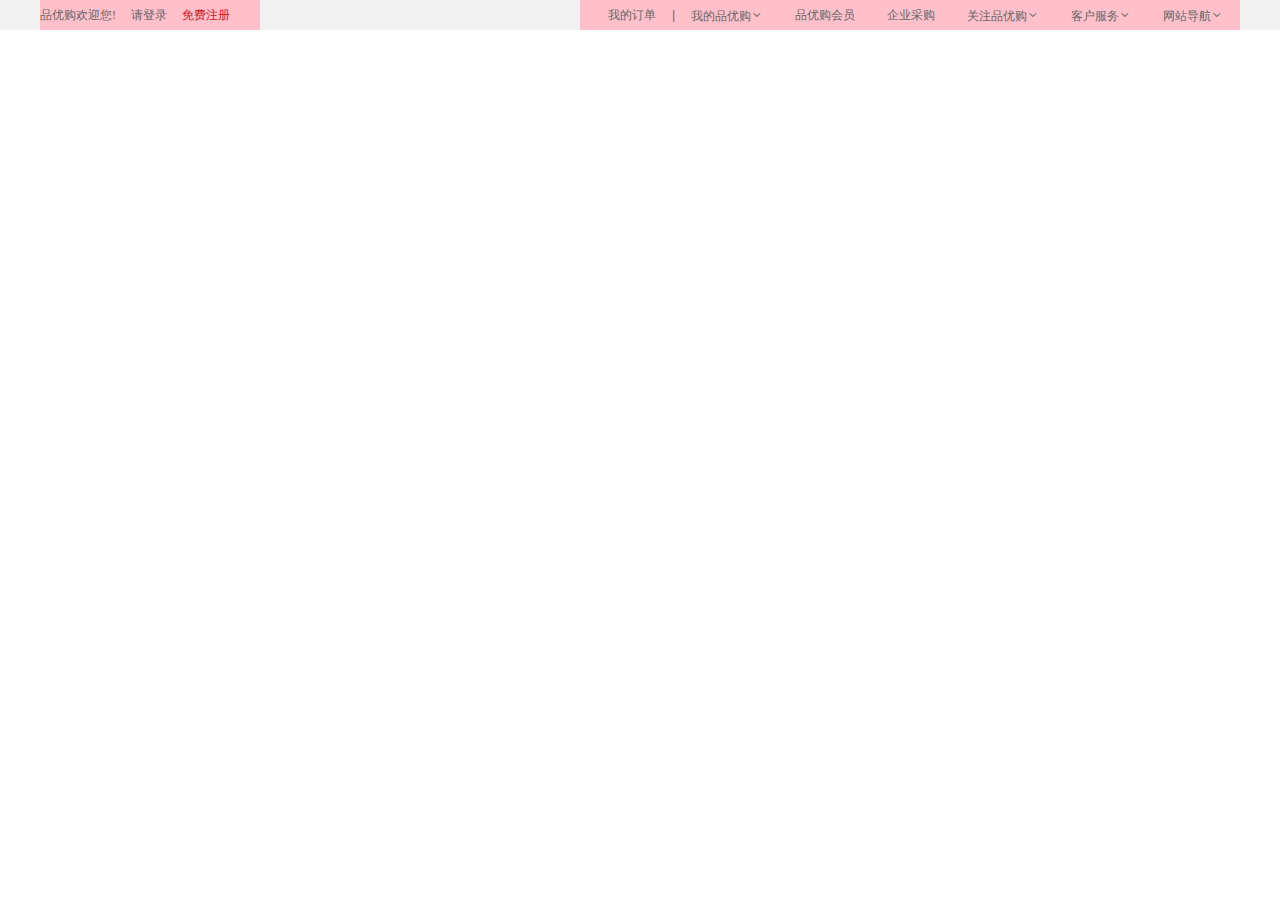
==== index.html @ ec1783dc "1" ====
<!DOCTYPE html>
<html lang="en">
<head>
    <meta charset="UTF-8">
    <meta http-equiv="X-UA-Compatible" content="IE=edge">
    <meta name="viewport" content="width=device-width, initial-scale=1.0">
    <title>品优购商城</title>
    <link rel="stylesheet" href="./css/base.css">
    <link rel="stylesheet" href="./css/common.css">
    <link rel="shortcut icon" href="favicon.ico" />
    <style>
        @font-face {
            font-family: 'icomoon';
            src:  url('fonts/icomoon.eot?7f4if9');
            src:  url('fonts/icomoon.eot?7f4if9#iefix') format('embedded-opentype'),
                url('fonts/icomoon.ttf?7f4if9') format('truetype'),
                url('fonts/icomoon.woff?7f4if9') format('woff'),
                url('fonts/icomoon.svg?7f4if9#icomoon') format('svg');
            font-weight: normal;
            font-style: normal;
            font-display: block;
            }
    </style>
</head>
<body>
    <div class="top-nar">
        <div class="top-nar-content">
            <div class="login-nar">
                <div class="login-nar-1">品优购欢迎您!</div> 
                <div class="login-nar-2">请登录</div>
                <div class="login-nar-3"><a href="#">免费注册</a></div>
            </div>
            <div class="order-nar">
                <div class="order-nar-content" style='margin-left: 12px;'>我的订单</div><div>|</div>
                <div class="order-nar-content" style='font-family: "icomoon" ;'>我的品优购</div>
                <div class="order-nar-content">品优购会员</div>
                <div class="order-nar-content">企业采购</div>
                <div class="order-nar-content" style='font-family: "icomoon" ;'>关注品优购</div>
                <div class="order-nar-content" style='font-family: "icomoon" ;'>客户服务</div>
                <div class="order-nar-content" style='font-family: "icomoon" ; padding-right:0px ;'>网站导航</div>
                
            </div>
        </div>
    </div>
</body>
</html>
---- css/base.css ----
/* 把我们所有标签的内外边距清零 */
* {
    margin: 0;
    padding: 0;
    box-sizing: border-box;
}
/* em 和 i 斜体的文字不倾斜 */
em,
i {
    font-style: normal
}
/* 去掉li 的小圆点 */
li {
    list-style: none
}

img {
    /* border 0 照顾低版本浏览器 如果 图片外面包含了链接会有边框的问题 */
    border: 0;
    /* 取消图片底侧有空白缝隙的问题 */
    vertical-align: middle
}

button {
    /* 当我们鼠标经过button 按钮的时候，鼠标变成小手 */
    cursor: pointer
}

a {
    color: #666;
    text-decoration: none
}

a:hover {
    color: #c81623
}

button,
input {
    /* "\5B8B\4F53" 就是宋体的意思 这样浏览器兼容性比较好 */
    font-family: Microsoft YaHei, Heiti SC, tahoma, arial, Hiragino Sans GB, "\5B8B\4F53", sans-serif
}

body {
    /* CSS3 抗锯齿形 让文字显示的更加清晰 */
    -webkit-font-smoothing: antialiased;
    background-color: #fff;
    font: 12px/1.5 Microsoft YaHei, Heiti SC, tahoma, arial, Hiragino Sans GB, "\5B8B\4F53", sans-serif;
    color: #666
}

.hide,
.none {
    display: none
}
/* 清除浮动 */
.clearfix:after {
    visibility: hidden;
    clear: both;
    display: block;
    content: ".";
    height: 0
}

.clearfix {
    *zoom: 1
}
---- css/common.css ----
/* 确认版心 */
.w{
    width: 1200px;
    margin:0 auto;
}
.top-nar{
    width: 100%;
    height: 30px;
    background-color: #f1f1f1;
}
.top-nar-content{
    height: 30px;
    width: 1200px;
    margin:0 auto;
}
.login-nar{
    float: left;
    color: #666666;
    font-size: 12px;
    line-height: 30px;
    width: 220px;
    height: 100%;
    background-color: pink;
    font-family: "微软雅黑";
}
.login-nar > div{
    float: left;
}
.order-nar{
    float: right;
    color: #666666;
    font-size: 12px;
    line-height: 30px;
    width: 660px;
    height: 100%;
    background-color: pink;
}
.login-nar-2{
    margin-left: 15px;
    margin-right: 15px;
}
.login-nar-3 a{
    color: #c81623;
}
/* 右侧导航 */

.top-nar-content .order-nar .order-nar-content{
    float: left;
    height: 100%;
    padding: 0px 16px;
}
.top-nar-content .order-nar div{
    float: left;
}
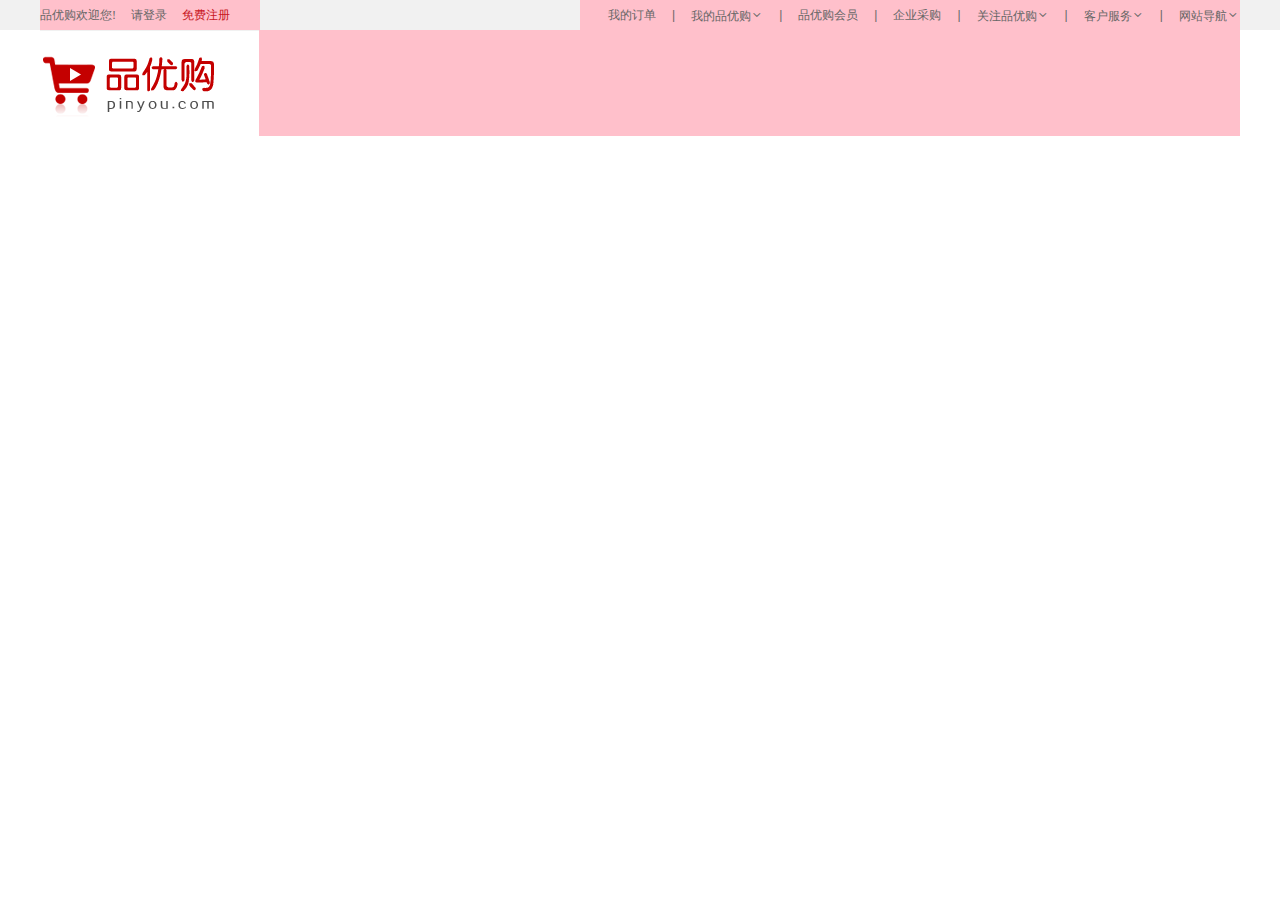
==== commit dff18824: "173.42" ====
--- a/index.html
+++ b/index.html
@@ -32,15 +32,20 @@
             </div>
             <div class="order-nar">
                 <div class="order-nar-content" style='margin-left: 12px;'>我的订单</div><div>|</div>
-                <div class="order-nar-content" style='font-family: "icomoon" ;'>我的品优购</div>
-                <div class="order-nar-content">品优购会员</div>
-                <div class="order-nar-content">企业采购</div>
-                <div class="order-nar-content" style='font-family: "icomoon" ;'>关注品优购</div>
-                <div class="order-nar-content" style='font-family: "icomoon" ;'>客户服务</div>
+                <div class="order-nar-content" style='font-family: "icomoon" ;'>我的品优购</div><div>|</div>
+                <div class="order-nar-content">品优购会员</div><div>|</div>
+                <div class="order-nar-content">企业采购</div><div>|</div>
+                <div class="order-nar-content" style='font-family: "icomoon" ;'>关注品优购</div><div>|</div>
+                <div class="order-nar-content" style='font-family: "icomoon" ;'>客户服务</div><div>|</div>
                 <div class="order-nar-content" style='font-family: "icomoon" ; padding-right:0px ;'>网站导航</div>
-                
             </div>
         </div>
     </div>
+    <div class="search-nar">
+        <img src="./images/logo1.png" alt="" class="logo1">
+        <input type="text" class="search-bar1"></input>
+        <input type="button" class="search-bar2"></input>
+    </div>
+
 </body>
 </html>--- a/css/common.css
+++ b/css/common.css
@@ -51,4 +51,21 @@
 }
 .top-nar-content .order-nar div{
     float: left;
+}
+
+/* 品优购图标 */
+.search-nar{
+    height: 106px;
+    width: 1200px;
+    margin: 0 auto;
+    background-color: pink;
+    position: relative;
+}
+.search-nar .logo1{
+    width: 219px;
+    height: 106px;
+    position: absolute;
+}
+.search-bar1{
+    
 }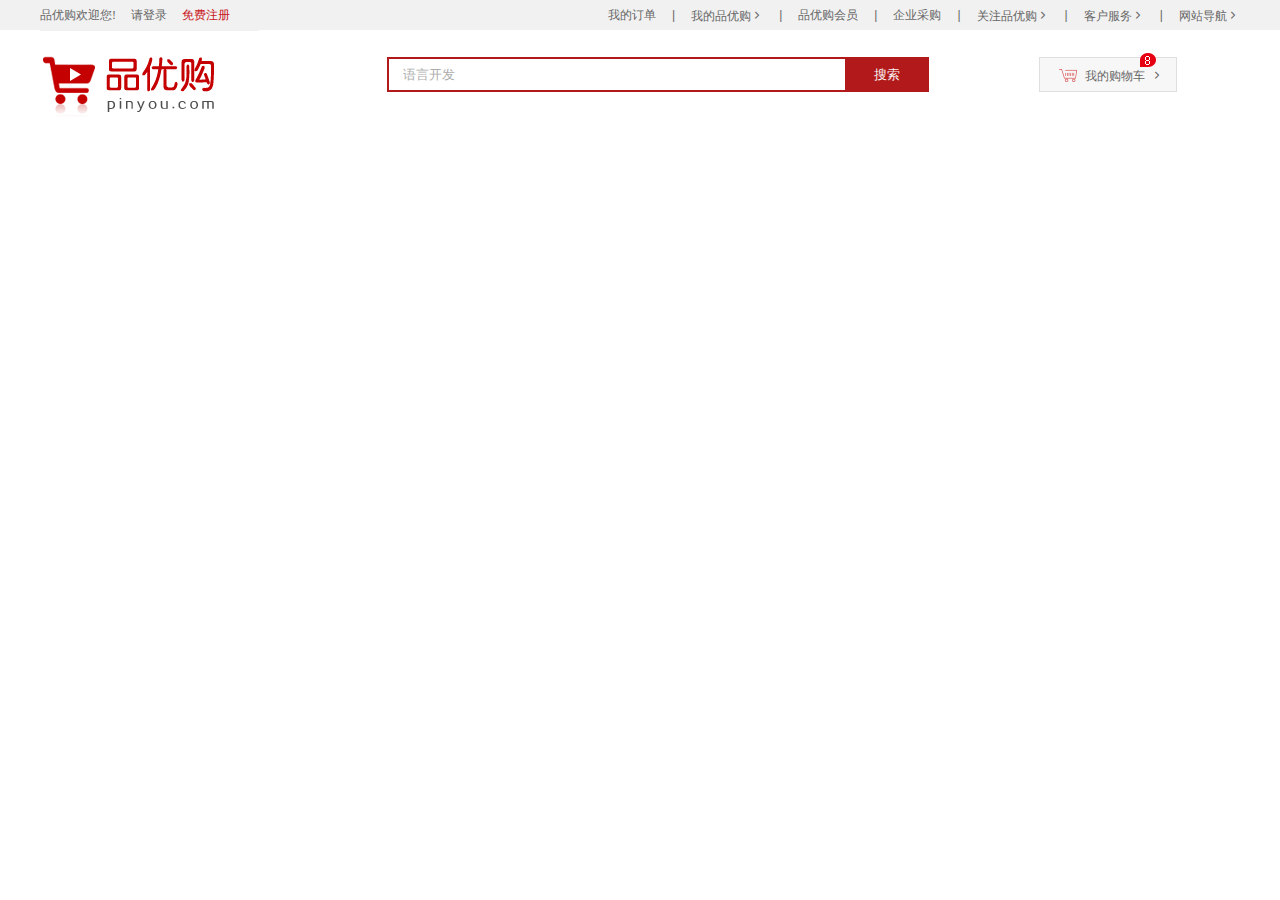
==== commit 9e97b5f7: "12" ====
--- a/index.html
+++ b/index.html
@@ -10,16 +10,16 @@
     <link rel="shortcut icon" href="favicon.ico" />
     <style>
         @font-face {
-            font-family: 'icomoon';
-            src:  url('fonts/icomoon.eot?7f4if9');
-            src:  url('fonts/icomoon.eot?7f4if9#iefix') format('embedded-opentype'),
-                url('fonts/icomoon.ttf?7f4if9') format('truetype'),
-                url('fonts/icomoon.woff?7f4if9') format('woff'),
-                url('fonts/icomoon.svg?7f4if9#icomoon') format('svg');
-            font-weight: normal;
-            font-style: normal;
-            font-display: block;
-            }
+                    font-family: 'icomoon';
+                    src:  url('fonts/icomoon.eot?qkjdz5');
+                    src:  url('fonts/icomoon.eot?qkjdz5#iefix') format('embedded-opentype'),
+                        url('fonts/icomoon.ttf?qkjdz5') format('truetype'),
+                        url('fonts/icomoon.woff?qkjdz5') format('woff'),
+                        url('fonts/icomoon.svg?qkjdz5#icomoon') format('svg');
+                    font-weight: normal;
+                    font-style: normal;
+                    font-display: block;
+                    }
     </style>
 </head>
 <body>
@@ -38,13 +38,22 @@
                 <div class="order-nar-content" style='font-family: "icomoon" ;'>关注品优购</div><div>|</div>
                 <div class="order-nar-content" style='font-family: "icomoon" ;'>客户服务</div><div>|</div>
                 <div class="order-nar-content" style='font-family: "icomoon" ; padding-right:0px ;'>网站导航</div>
+                
             </div>
         </div>
     </div>
     <div class="search-nar">
         <img src="./images/logo1.png" alt="" class="logo1">
-        <input type="text" class="search-bar1"></input>
-        <input type="button" class="search-bar2"></input>
+        <div class="search-text">        
+            <input type="text" class="search-bar1" value="语言开发"></input>
+            <input type="button" class="search-bar2" value="搜索"></input>
+        </div>
+        <div class="shop-cart">
+            <img src="./images/cart-logo.png" alt="" class="cart-logo">
+            <i class="my-cart">我的购物车</i>
+            <img src="./images/8.png" class="eight" alt="">
+            <i class="my-cart-arrow"></i>
+        </div>
     </div>
 
 </body>
--- a/css/common.css
+++ b/css/common.css
@@ -20,7 +20,7 @@
     line-height: 30px;
     width: 220px;
     height: 100%;
-    background-color: pink;
+    /* background-color: pink; */
     font-family: "微软雅黑";
 }
 .login-nar > div{
@@ -33,7 +33,7 @@
     line-height: 30px;
     width: 660px;
     height: 100%;
-    background-color: pink;
+    /* background-color: pink; */
 }
 .login-nar-2{
     margin-left: 15px;
@@ -58,14 +58,67 @@
     height: 106px;
     width: 1200px;
     margin: 0 auto;
-    background-color: pink;
-    position: relative;
+    /* background-color: pink; */
+    
 }
 .search-nar .logo1{
     width: 219px;
     height: 106px;
+    float: left;
+}
+.search-nar .search-text{
+    float: left;
+    margin-left: 128px;
+    margin-top: 27px;
+    font-size:16px;
+    
+}
+.search-text .search-bar1{
+    width: 460px;
+    height: 35px;
+    border: 2px solid #b1191a;
+    float: left;
+    color: #adadad;
+    padding-left: 14px;
+
+}
+.search-text .search-bar2{
+    width: 84px;
+    height: 35px;
+    background-color: #b1191a;
+    float: left;
+    margin-left: -2px;
+    border: 2px solid #b1191a;
+    color:  #faf4f4 ;
+    
+}
+.search-nar .shop-cart{
+    position: relative;
+    float: left;
+    width: 138px;
+    height: 35px;
+    border: 1px solid #dfdfdf;
+    background-color: #f7f7f7;
+    font-size:12px;
+    color: #666666;
+    line-height: 35px;
+}
+.shop-cart{
+    background-color: #f7f7f7;
+    margin-left: 110px;
+    margin-top: 27px;
+    font-family: 'icomoon';
+}
+.shop-cart .cart-logo{
+    float: left;
+    margin-top: 11px;
+    margin-left: 19px;
+}
+.shop-cart .my-cart{
+   margin-left: 8px;
+}
+.shop-cart .eight{
     position: absolute;
-}
-.search-bar1{
-    
+    right: 20px;
+    top: -5px;
 }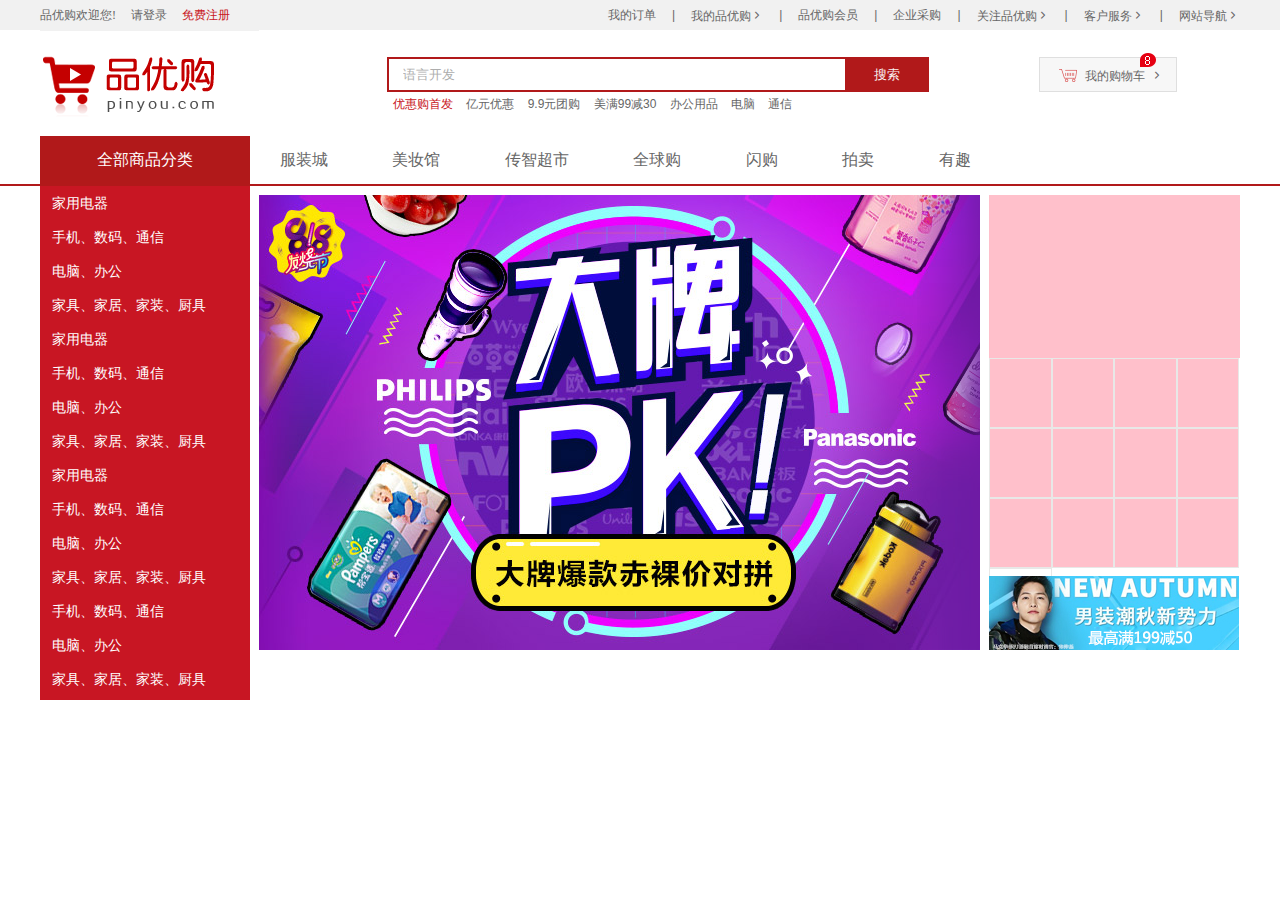
==== commit ad826eca: "1" ====
--- a/index.html
+++ b/index.html
@@ -23,8 +23,8 @@
     </style>
 </head>
 <body>
-    <div class="top-nar">
-        <div class="top-nar-content">
+    <div class="shortcut">
+        <div class="shortcut-content w">
             <div class="login-nar">
                 <div class="login-nar-1">品优购欢迎您!</div> 
                 <div class="login-nar-2">请登录</div>
@@ -48,6 +48,19 @@
             <input type="text" class="search-bar1" value="语言开发"></input>
             <input type="button" class="search-bar2" value="搜索"></input>
         </div>
+
+        <div class="hotwords">
+            <ul>
+                <a style="color:#c81623;">优惠购首发</a>
+                <a href="#">亿元优惠</a>
+                <a>9.9元团购</a>
+                <a>美满99减30</a>
+                <a>办公用品</a>
+                <a>电脑</a>
+                <a>通信</a>
+            </ul>
+        </div>
+
         <div class="shop-cart">
             <img src="./images/cart-logo.png" alt="" class="cart-logo">
             <i class="my-cart">我的购物车</i>
@@ -55,6 +68,60 @@
             <i class="my-cart-arrow"></i>
         </div>
     </div>
+    <div class="category">
+        <i class="all-category-item">全部商品分类</i>
+        <ul>
+            <a>服装城</a>
+            <a>美妆馆</a>
+            <a>传智超市</a>
+            <a>全球购</a>
+            <a>闪购</a>
+            <a>拍卖</a>
+            <a>有趣</a>
+        </ul>
+    </div>
+    <hr/>
+    <div class="w body-top">
+        <div class="side-cate">
+            <ul>
+                <li><a href="#">家用电器</a></li>
+                <li><a href="#">手机、数码、通信</a></li>
+                <li><a href="#">电脑、办公</a></li>
+                <li><a href="#">家具、家居、家装、厨具</a></li>
+                <li><a href="#">家用电器</a></li>
+                <li><a href="#">手机、数码、通信</a></li>
+                <li><a href="#">电脑、办公</a></li>
+                <li><a href="#">家具、家居、家装、厨具</a></li>
+                <li><a href="#">家用电器</a></li>
+                <li><a href="#">手机、数码、通信</a></li>
+                <li><a href="#">电脑、办公</a></li>
+                <li><a href="#">家具、家居、家装、厨具</a></li>
+                <li><a href="#">手机、数码、通信</a></li>
+                <li><a href="#">电脑、办公</a></li>
+                <li><a href="#">家具、家居、家装、厨具</a></li>
+            </ul>
+        </div>
+        <img src="./images/main_03.png" alt="">
+        <div class="newflash">
+            <div class="newflash1"></div>
+            <ul class="newflash2">
+                <li></li>
+                <li></li>
+                <li></li>
+                <li></li>
+                <li></li>
+                <li></li>
+                <li></li>
+                <li></li>
+                <li></li>
+                <li></li>
+                <li></li>
+                <li></li>
+                <li></li>
+            </ul>
+        </div>
+        <img src="./images/images/newflash1_06.png" alt="">
+    </div>
 
 </body>
 </html>--- a/css/common.css
+++ b/css/common.css
@@ -3,15 +3,13 @@
     width: 1200px;
     margin:0 auto;
 }
-.top-nar{
+.shortcut{
     width: 100%;
     height: 30px;
     background-color: #f1f1f1;
 }
-.top-nar-content{
+.shortcut-content{
     height: 30px;
-    width: 1200px;
-    margin:0 auto;
 }
 .login-nar{
     float: left;
@@ -44,12 +42,12 @@
 }
 /* 右侧导航 */
 
-.top-nar-content .order-nar .order-nar-content{
+.shortcut-content .order-nar .order-nar-content{
     float: left;
     height: 100%;
     padding: 0px 16px;
 }
-.top-nar-content .order-nar div{
+.shortcut-content .order-nar div{
     float: left;
 }
 
@@ -58,6 +56,7 @@
     height: 106px;
     width: 1200px;
     margin: 0 auto;
+    position: relative;
     /* background-color: pink; */
     
 }
@@ -91,6 +90,16 @@
     border: 2px solid #b1191a;
     color:  #faf4f4 ;
     
+}
+.search-nar .hotwords{
+    position: absolute;
+    top: 65px;
+    left: 348px;
+}
+.search-nar .hotwords a{
+    padding: 5px;
+    font-size: 12px;
+    color:#666666 ;
 }
 .search-nar .shop-cart{
     position: relative;
@@ -102,13 +111,13 @@
     font-size:12px;
     color: #666666;
     line-height: 35px;
-}
-.shop-cart{
-    background-color: #f7f7f7;
     margin-left: 110px;
     margin-top: 27px;
     font-family: 'icomoon';
-}
+    margin-left: 110px;
+    margin-top: 27px;
+}
+
 .shop-cart .cart-logo{
     float: left;
     margin-top: 11px;
@@ -121,4 +130,81 @@
     position: absolute;
     right: 20px;
     top: -5px;
+}
+/* 开头分类 */
+.category{
+    width: 1200px;
+    height: 48px;
+    /* background-color: pink; */
+    margin: 0 auto;
+    color:#333333 ;
+    font-size: 16px;
+    line-height: 48px;
+}
+.category i{
+    float: left;
+    width: 210px;
+    height: 48px;
+    text-align: center;
+    line-height: 48px;
+    font-size: 16px;
+    background-color: #b1191a;
+    color: #ffffff;
+}
+
+.category a{
+    padding: 0px 30px;
+}
+hr{
+    border: 0px;
+    height: 2px;
+    background-color: #b1191a;
+}
+/* 侧分类 */
+
+.body-top .side-cate{
+    width: 210px;
+    height: 514px;
+    background-color: #c81623;
+    float: left;
+}
+.body-top .side-cate li{
+    padding: 0px 0px 0px 12px;
+    font-size: 14px;
+    height: 34px;
+    line-height: 34px;
+}
+.body-top .side-cate a{
+    color: #ffffff;
+}
+.body-top img{
+    margin-left: 9px;
+    margin-top: 9px;
+    float: left;
+}
+.body-top .side-cate a::after{
+
+}
+.body-top .newflash{
+    float: left;
+    width: 251px;
+    height: 372px;
+    margin-left: 9px;
+    margin-top: 9px;
+}
+.body-top .newflash .newflash1{
+    width: 251px;
+    height: 163px;
+    background-color: pink;
+}
+.body-top .newflash .newflash2{
+    width: 250px;
+    height: 210px;
+    background-color: pink;
+}
+.body-top .newflash .newflash2 li{
+    width: 62.5px;
+    height: 70px;
+    border: 1px solid #e8e8e7;
+    float: left;
 }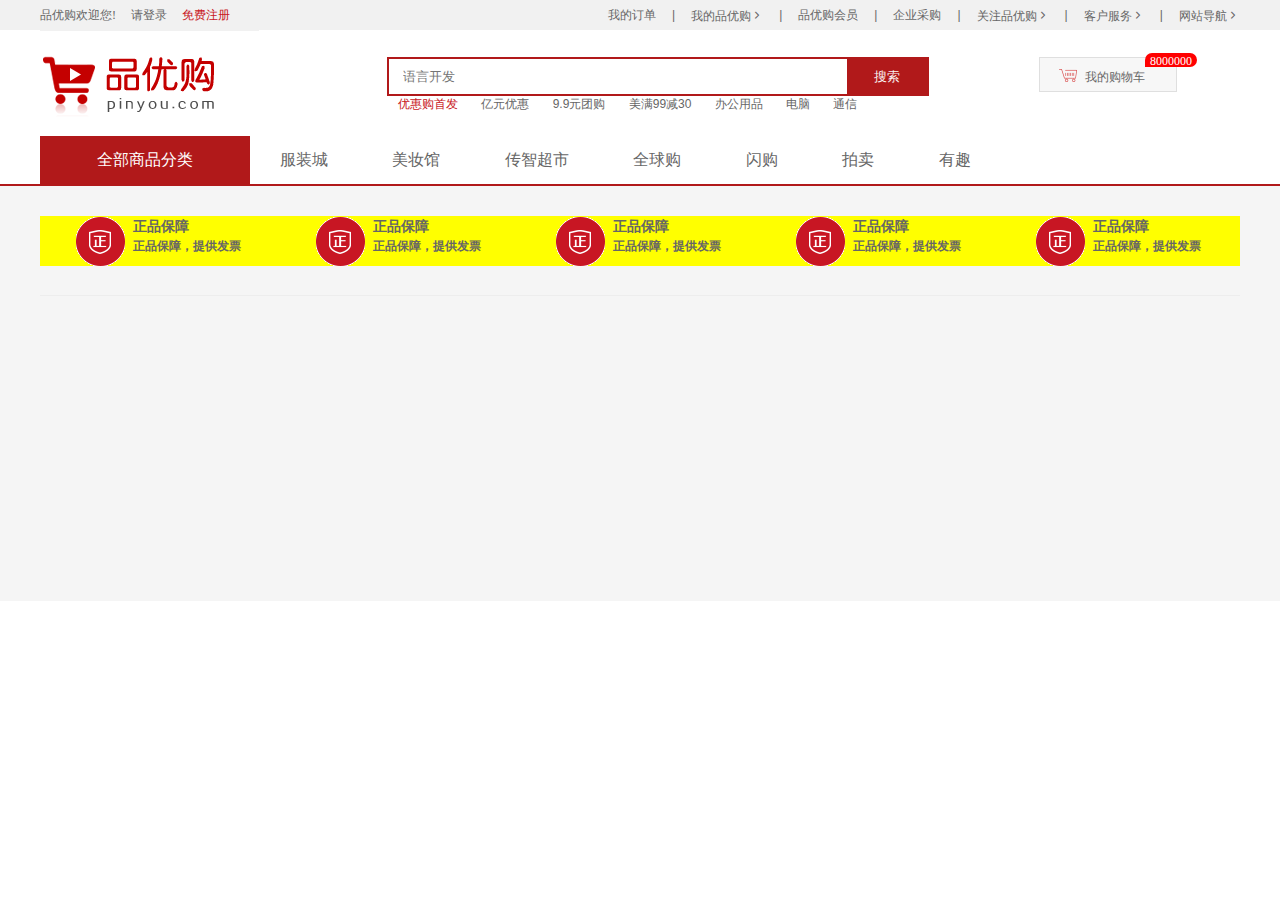
==== commit 3492a305: "1 1" ====
--- a/index.html
+++ b/index.html
@@ -23,6 +23,7 @@
     </style>
 </head>
 <body>
+    
     <div class="shortcut">
         <div class="shortcut-content w">
             <div class="login-nar">
@@ -43,9 +44,14 @@
         </div>
     </div>
     <div class="search-nar">
-        <img src="./images/logo1.png" alt="" class="logo1">
+        <div class="logo1">
+            <h1>
+                <a href="index.html" title="品优购商城">品优购商城</a>
+            </h1>
+        </div>
+        
         <div class="search-text">        
-            <input type="text" class="search-bar1" value="语言开发"></input>
+            <input type="text" class="search-bar1" placeholder="语言开发"></input>
             <input type="button" class="search-bar2" value="搜索"></input>
         </div>
 
@@ -64,12 +70,35 @@
         <div class="shop-cart">
             <img src="./images/cart-logo.png" alt="" class="cart-logo">
             <i class="my-cart">我的购物车</i>
-            <img src="./images/8.png" class="eight" alt="">
-            <i class="my-cart-arrow"></i>
+            <i class="eight">8000000</i>
+            
         </div>
     </div>
     <div class="category">
-        <i class="all-category-item">全部商品分类</i>
+        <div class="dropdown">
+            <div class="dt">
+                全部商品分类
+            </div>
+            <div class="dd" >
+                <ul>
+                    <li><a href="#">家用电器</a></li>
+                    <li><a href="#">手机、数码、通信</a></li>
+                    <li><a href="#">电脑、办公</a></li>
+                    <li><a href="#">家具、家居、家装、厨具</a></li>
+                    <li><a href="#">家用电器</a></li>
+                    <li><a href="#">手机、数码、通信</a></li>
+                    <li><a href="#">电脑、办公</a></li>
+                    <li><a href="#">家具、家居、家装、厨具</a></li>
+                    <li><a href="#">家用电器</a></li>
+                    <li><a href="#">手机、数码、通信</a></li>
+                    <li><a href="#">电脑、办公</a></li>
+                    <li><a href="#">家具、家居、家装、厨具</a></li>
+                    <li><a href="#">手机、数码、通信</a></li>
+                    <li><a href="#">电脑、办公</a></li>
+                    <li><a href="#">家具、家居、家装、厨具</a></li>
+                </ul>
+            </div>
+        </div>
         <ul>
             <a>服装城</a>
             <a>美妆馆</a>
@@ -81,31 +110,15 @@
         </ul>
     </div>
     <hr/>
-    <div class="w body-top">
+    <!-- <div class="w body-top">
         <div class="side-cate">
-            <ul>
-                <li><a href="#">家用电器</a></li>
-                <li><a href="#">手机、数码、通信</a></li>
-                <li><a href="#">电脑、办公</a></li>
-                <li><a href="#">家具、家居、家装、厨具</a></li>
-                <li><a href="#">家用电器</a></li>
-                <li><a href="#">手机、数码、通信</a></li>
-                <li><a href="#">电脑、办公</a></li>
-                <li><a href="#">家具、家居、家装、厨具</a></li>
-                <li><a href="#">家用电器</a></li>
-                <li><a href="#">手机、数码、通信</a></li>
-                <li><a href="#">电脑、办公</a></li>
-                <li><a href="#">家具、家居、家装、厨具</a></li>
-                <li><a href="#">手机、数码、通信</a></li>
-                <li><a href="#">电脑、办公</a></li>
-                <li><a href="#">家具、家居、家装、厨具</a></li>
-            </ul>
+
         </div>
         <img src="./images/main_03.png" alt="">
         <div class="newflash">
             <div class="newflash1"></div>
             <ul class="newflash2">
-                <li></li>
+                <li><i></i></li>
                 <li></li>
                 <li></li>
                 <li></li>
@@ -121,7 +134,50 @@
             </ul>
         </div>
         <img src="./images/images/newflash1_06.png" alt="">
-    </div>
+    </div> -->
 
+
+
+
+
+
+
+
+
+
+    <!-- footer -->
+    <footer class="footer">
+         <div class="w">
+            <div class="mod_service">
+                <ul>
+                    <li>
+                        <h5 class="ico1"></h5>
+                        <h3>正品保障</h3>
+                        <h4>正品保障，提供发票</h4>
+                    </li>
+                    <li>
+                        <h5 class="ico1"></h5>
+                        <h3>正品保障</h3>
+                        <h4>正品保障，提供发票</h4>
+                    </li>
+                    <li>
+                        <h5 class="ico1"></h5>
+                        <h3>正品保障</h3>
+                        <h4>正品保障，提供发票</h4>
+                    </li>
+                    <li>
+                        <h5 class="ico1"></h5>
+                        <h3>正品保障</h3>
+                        <h4>正品保障，提供发票</h4>
+                    </li>
+                    <li>
+                        <h5 class="ico1"></h5>
+                        <h3>正品保障</h3>
+                        <h4>正品保障，提供发票</h4>
+                    </li>
+                </ul>
+            </div>
+         </div>
+    </footer>
 </body>
 </html>--- a/css/common.css
+++ b/css/common.css
@@ -60,34 +60,40 @@
     /* background-color: pink; */
     
 }
+/* logo制作 */
 .search-nar .logo1{
     width: 219px;
     height: 106px;
     float: left;
-}
+    background-image: url('../images/logo1.png');
+    text-indent: -9999px;
+    overflow: hidden;
+}
+
 .search-nar .search-text{
     float: left;
     margin-left: 128px;
     margin-top: 27px;
     font-size:16px;
-    
+    border: 2px solid #b1191a;
 }
 .search-text .search-bar1{
     width: 460px;
     height: 35px;
-    border: 2px solid #b1191a;
+    border: 0px;
+    outline: none;
     float: left;
     color: #adadad;
     padding-left: 14px;
 
 }
 .search-text .search-bar2{
-    width: 84px;
+    width: 80px;
     height: 35px;
     background-color: #b1191a;
     float: left;
     margin-left: -2px;
-    border: 2px solid #b1191a;
+    border: 0px;
     color:  #faf4f4 ;
     
 }
@@ -97,7 +103,7 @@
     left: 348px;
 }
 .search-nar .hotwords a{
-    padding: 5px;
+    padding: 10px;
     font-size: 12px;
     color:#666666 ;
 }
@@ -128,8 +134,18 @@
 }
 .shop-cart .eight{
     position: absolute;
-    right: 20px;
+    left: 105px;
     top: -5px;
+    height: 14px;
+    padding: 0px 5px;
+    background-color: red;
+    line-height: 14px;
+    color: #ffffff;
+    border-radius: 7px 7px 7px 0;
+}
+.shop-cart::after{
+    content: '\e920';
+    vertical-align: middle;
 }
 /* 开头分类 */
 .category{
@@ -141,7 +157,7 @@
     font-size: 16px;
     line-height: 48px;
 }
-.category i{
+.category .dropdown{
     float: left;
     width: 210px;
     height: 48px;
@@ -152,7 +168,7 @@
     color: #ffffff;
 }
 
-.category a{
+.category >ul> a{
     padding: 0px 30px;
 }
 hr{
@@ -162,49 +178,62 @@
 }
 /* 侧分类 */
 
-.body-top .side-cate{
+.dropdown .dd{
+    text-align: left;
     width: 210px;
-    height: 514px;
+    height: 465px;
     background-color: #c81623;
-    float: left;
-}
-.body-top .side-cate li{
-    padding: 0px 0px 0px 12px;
+    /* float: left; */
+    display: none;
+}
+.dropdown .dd li{
+    padding: 0px 0px 0px 10px;
+    height: 31px;
+    line-height: 31px;
+    margin-left: 2px;
+}
+.dropdown .dd a{
+    color: #ffffff;
     font-size: 14px;
-    height: 34px;
-    line-height: 34px;
-}
-.body-top .side-cate a{
-    color: #ffffff;
-}
-.body-top img{
-    margin-left: 9px;
-    margin-top: 9px;
-    float: left;
-}
-.body-top .side-cate a::after{
-
-}
-.body-top .newflash{
-    float: left;
-    width: 251px;
-    height: 372px;
-    margin-left: 9px;
-    margin-top: 9px;
-}
-.body-top .newflash .newflash1{
-    width: 251px;
-    height: 163px;
-    background-color: pink;
-}
-.body-top .newflash .newflash2{
-    width: 250px;
-    height: 210px;
-    background-color: pink;
-}
-.body-top .newflash .newflash2 li{
-    width: 62.5px;
-    height: 70px;
-    border: 1px solid #e8e8e7;
-    float: left;
+}
+
+.dropdown .dd li:hover{
+    background-color: #ffffff;
+}
+.dropdown .dd li::after{
+    font-family: 'icomoon';
+    content: '\e920';
+    float: right;
+    margin-right: 10px;
+}
+.dropdown .dd li:hover a,
+.dropdown .dd li:hover::after{
+    color:#c81623;
+}
+
+
+.footer{
+    height: 415px;
+    background-color: #f5f5f5;
+    padding-top: 30px;
+}
+.mod_service{
+    height: 80px;
+    padding: 0px ;
+    border-bottom: 1px solid #ededed;
+}
+.mod_service li{
+    height: 50px;
+    width: 240px;
+    float: left;
+    background-color: yellow;
+    padding-left: 35px;
+    
+}
+.mod_service li h5{
+    width: 50px;
+    height: 50px;
+    float: left;
+    background: url('../images/icons.png') no-repeat -252px -2px;
+    margin-right: 8px;
 }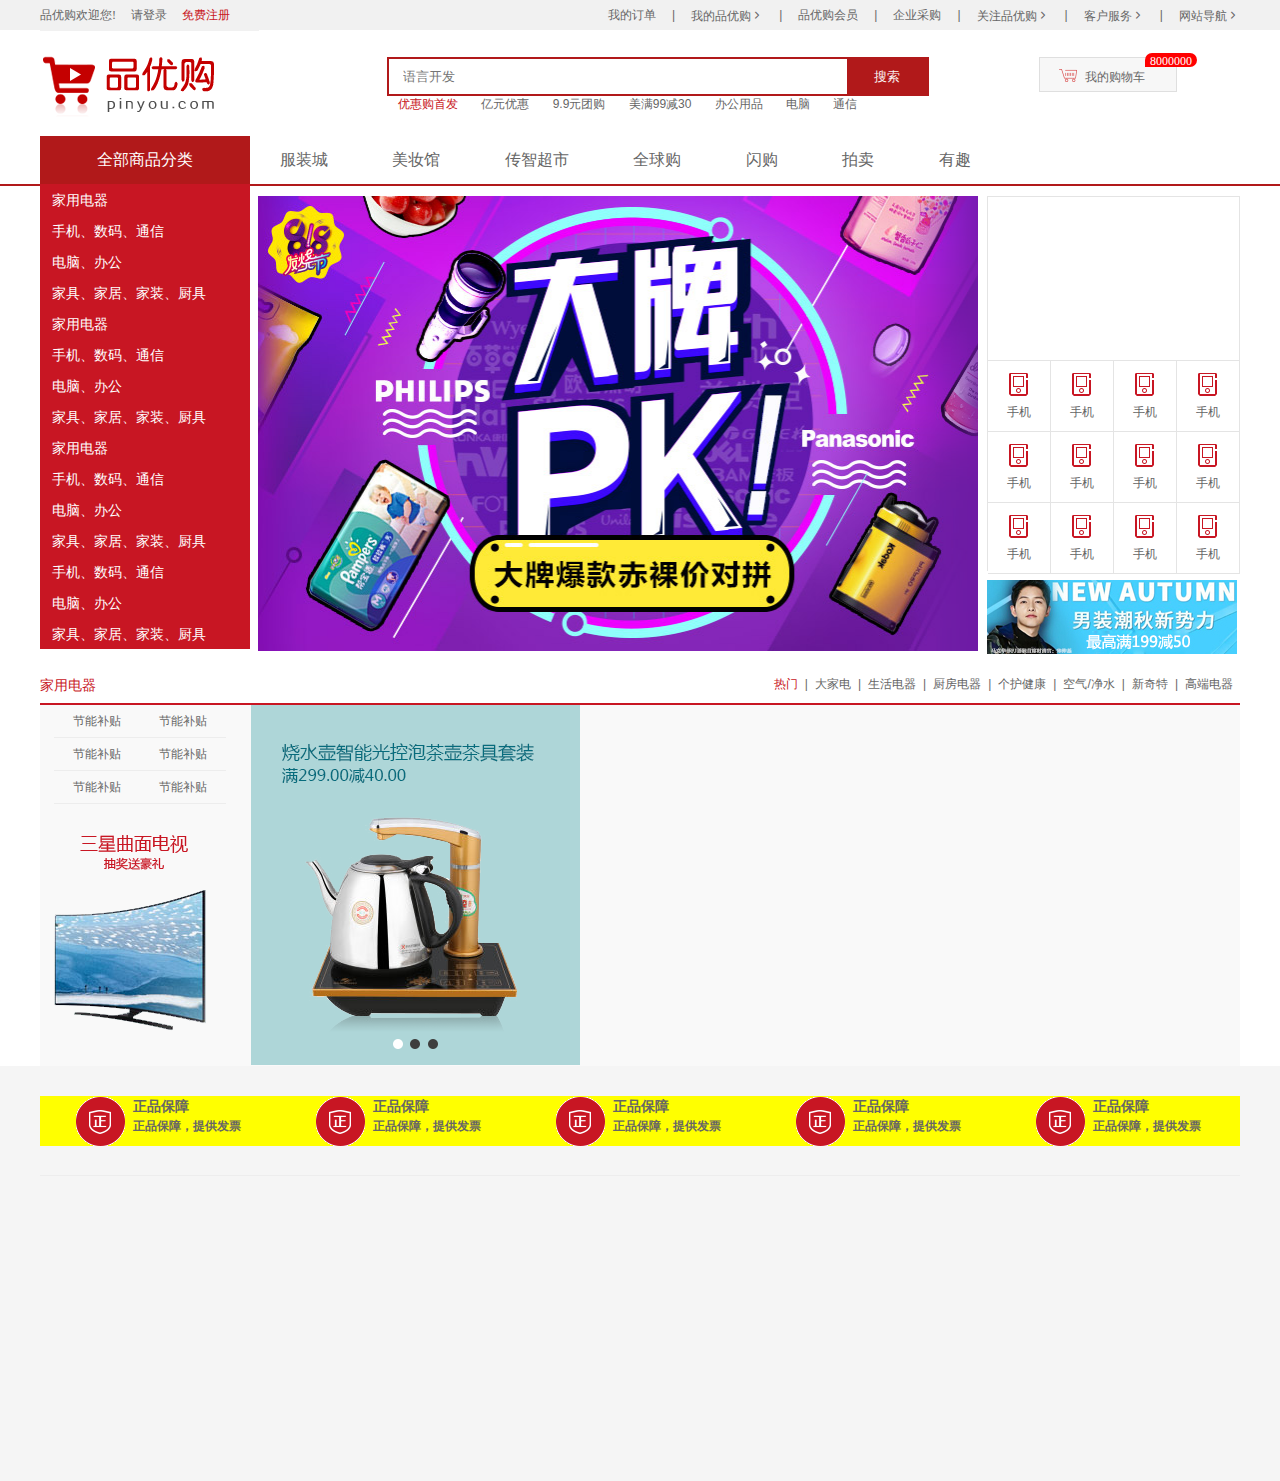
==== commit 8be9d631: "1" ====
--- a/index.html
+++ b/index.html
@@ -7,6 +7,7 @@
     <title>品优购商城</title>
     <link rel="stylesheet" href="./css/base.css">
     <link rel="stylesheet" href="./css/common.css">
+    <link rel="stylesheet" href="./css/home-page.css">
     <link rel="shortcut icon" href="favicon.ico" />
     <style>
         @font-face {
@@ -110,33 +111,99 @@
         </ul>
     </div>
     <hr/>
-    <!-- <div class="w body-top">
-        <div class="side-cate">
-
-        </div>
+    <div class="w body-top">
         <img src="./images/main_03.png" alt="">
         <div class="newflash">
             <div class="newflash1"></div>
-            <ul class="newflash2">
-                <li><i></i></li>
-                <li></li>
-                <li></li>
-                <li></li>
-                <li></li>
-                <li></li>
-                <li></li>
-                <li></li>
-                <li></li>
-                <li></li>
-                <li></li>
-                <li></li>
-                <li></li>
+            <div class="newflash2">
+                <ul>
+                    <li>
+                        <i></i>
+                        <p>手机</p>
+                    </li>
+                    <li>
+                        <i></i>
+                        <p>手机</p>
+                    </li>
+                    <li>
+                        <i></i>
+                        <p>手机</p>
+                    </li>
+                    <li>
+                        <i></i>
+                        <p>手机</p>
+                    </li>
+                    <li>
+                        <i></i>
+                        <p>手机</p>
+                    </li>
+                    <li>
+                        <i></i>
+                        <p>手机</p>
+                    </li>
+                    <li>
+                        <i></i>
+                        <p>手机</p>
+                    </li>
+                    <li>
+                        <i></i>
+                        <p>手机</p>
+                    </li>
+                    <li>
+                        <i></i>
+                        <p>手机</p>
+                    </li>
+                    <li>
+                        <i></i>
+                        <p>手机</p>
+                    </li>
+                    <li>
+                        <i></i>
+                        <p>手机</p>
+                    </li>
+                    <li>
+                        <i></i>
+                        <p>手机</p>
+                    </li>
+
+                </ul>
+            </div>
+            <img src="./images/images/newflash1_06.png" alt="">
+        </div>
+    </div>
+    <!-- 家用电器 -->
+    <div class="w recom">
+        <div class="recom-nav">
+            <h3>家用电器</h3>
+            <ul>
+                <li><a href="#" style="color:#c81623;">热门</a>|</li>
+                <li><a href="#">大家电</a>|</li>
+                <li><a href="#">生活电器</a>|</li>
+                <li><a href="#">厨房电器</a>|</li>
+                <li><a href="#">个护健康</a>|</li>
+                <li><a href="#">空气/净水</a>|</li>
+                <li><a href="#">新奇特</a>|</li>
+                <li><a href="#">高端电器</a></li>
             </ul>
         </div>
-        <img src="./images/images/newflash1_06.png" alt="">
-    </div> -->
-
-
+        <div class="recom-body">
+            <div class="sanx">
+                <div class="sanx-h">
+                <ul>
+                    <li>节能补贴</li>
+                    <li>节能补贴</li>
+                    <li>节能补贴</li>
+                    <li>节能补贴</li>
+                    <li>节能补贴</li>
+                    <li>节能补贴</li>
+                </ul>
+                </div>
+                <img src="./upload/三星曲面电视抽奖送豪礼.png" alt="">
+            </div>
+            <div class="reshui">
+            </div>
+        </div>
+    </div>
 
 
 
--- a/css/common.css
+++ b/css/common.css
@@ -184,7 +184,7 @@
     height: 465px;
     background-color: #c81623;
     /* float: left; */
-    display: none;
+    /* display: none;  */
 }
 .dropdown .dd li{
     padding: 0px 0px 0px 10px;
--- a/css/home-page.css
+++ b/css/home-page.css
@@ -0,0 +1,107 @@
+/* 主体 */
+.body-top{
+    height: 469px;
+}
+.body-top>img{
+    margin-left: 218px;
+    margin-top: 10px;
+    float: left;
+    width: 720px;
+    height: 456px;
+}
+
+.body-top .newflash{
+    width: 253px;
+    height: 456px;
+    margin-left: 9px;
+    margin-top: 10px;
+    /* background-color: pink; */
+    float: left;
+}
+.newflash .newflash1{
+    height: 165px;
+    border: 1px solid #e4e4e4;
+}
+.newflash .newflash2{
+    height: 210px;
+    border-left: 1px solid #e4e4e4;
+}
+.newflash .newflash2 li{
+    float: left;
+    height: 71px;
+    width: 63px;
+    border-right: 1px solid #e4e4e4;
+    border-bottom: 1px solid #e4e4e4;
+    text-align: center;
+    font-size: 12px;
+}  
+.newflash .newflash2 ul li i{
+    display: inline-block;
+    width: 25px;
+    height: 25px;
+    background: url('../images/icons.png') no-repeat -17px -17px;
+    /* margin-bottom:13px; */
+    margin-top: 12px;
+
+}
+.newflash img{
+    padding-top: 6px;
+    height: 81px;
+    
+}
+
+/* 家用电器 */
+.recom{
+    margin-top: 20px;
+}
+.recom-nav{
+    height: 30px;
+    border-bottom:2px solid #c81623 ;
+}
+.recom-nav h3{
+    float: left;
+    font-weight: 400;
+    color: #c81623;
+}
+.recom-nav ul{
+    float: right;
+}
+.recom-nav ul li{
+    float: left;
+}
+.recom-nav ul li a{
+    padding: 0 7px;
+}
+
+
+.recom-body{
+    height: 361px;
+    background-color: #f9f9f9;
+}
+.sanx{
+    float: left;
+    width: 210px;
+    height: 360px;
+    /* background-color: yellow; */
+    padding: 0 14px;
+}
+.sanx-h{
+    height: 100px;
+    /* width: 210px; */
+    margin-bottom: 30px;
+}
+.sanx ul  li{
+    float: left;
+    width: 86px;
+    height: 33px;
+    /* background-color: pink; */
+    border-bottom: 1px solid #ededed;
+    line-height: 33px;
+    text-align: center;
+}
+.reshui{
+    float: left;
+    width: 330px;
+    height: 360px;
+    background-image: url('../upload/images/reshuihu_03.png');
+}